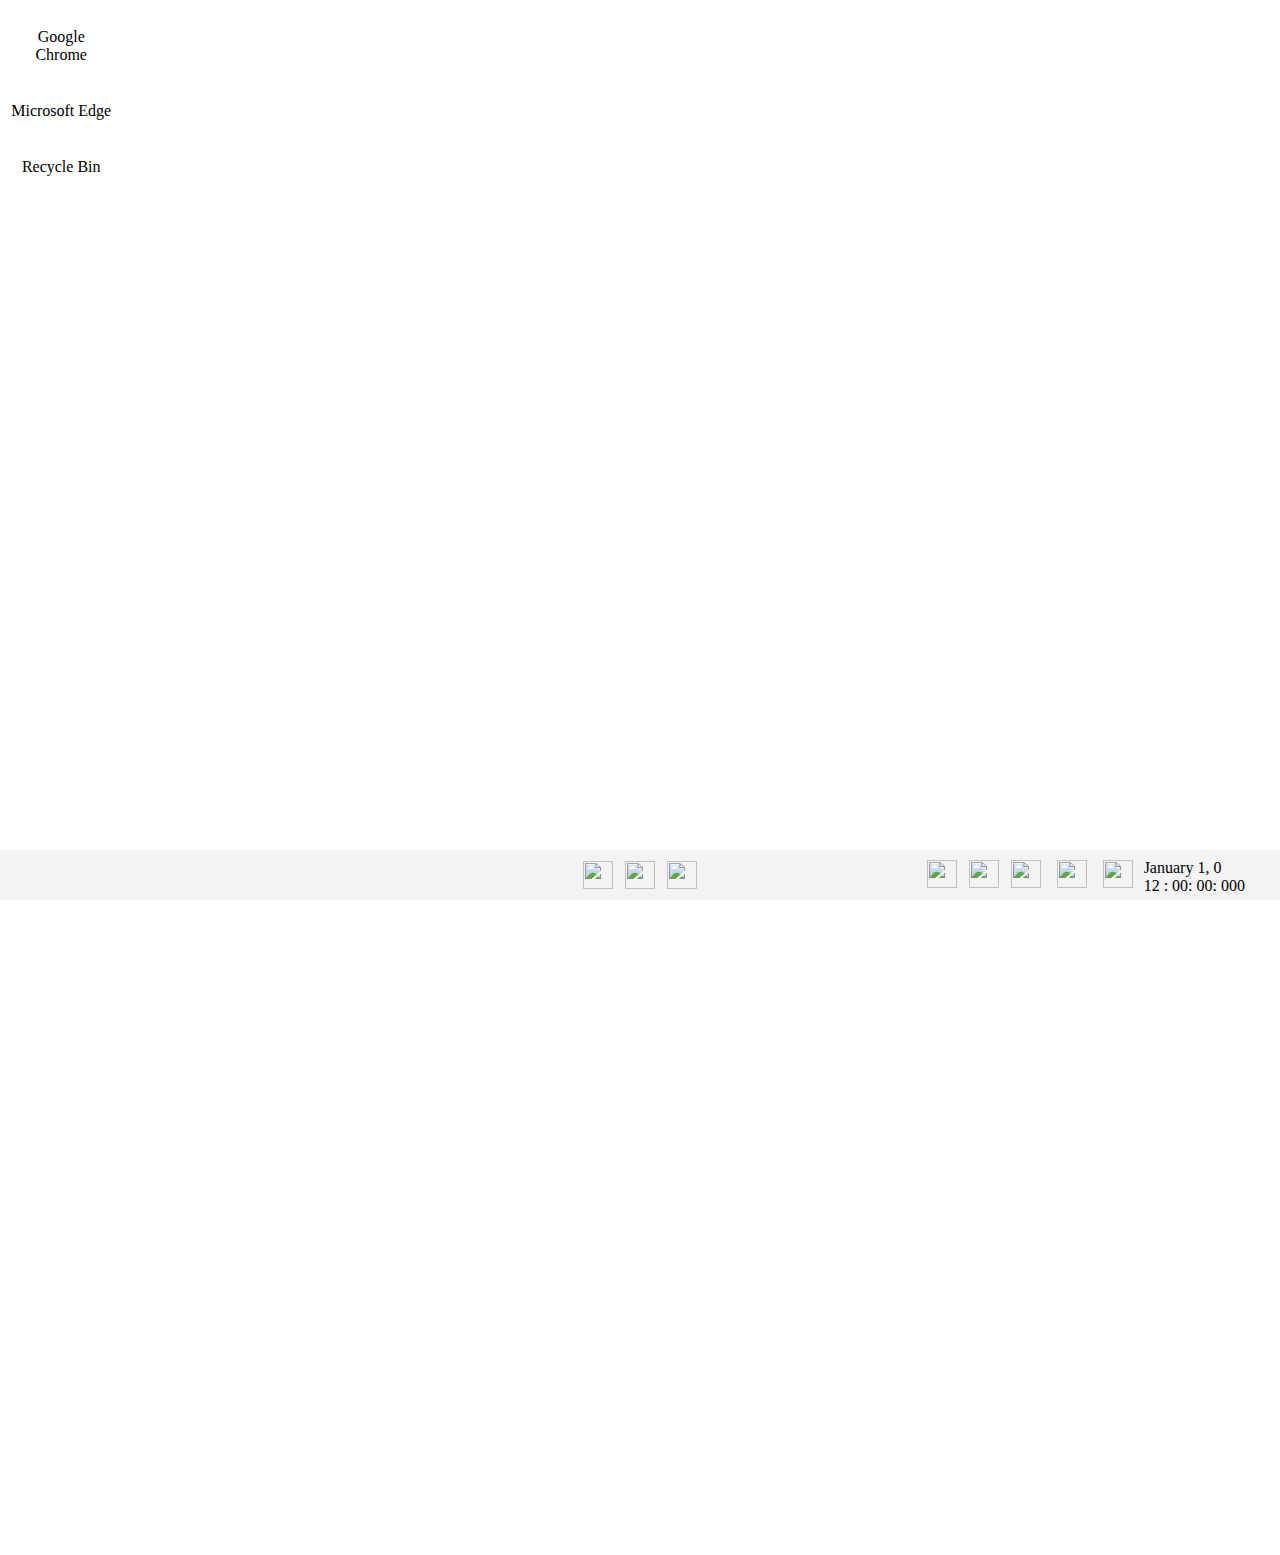
==== index.html @ 28acfefc "Fixed Errors of Windows 11 Video" ====
<!DOCTYPE html>
<html lang="en">

<head>
    <meta charset="UTF-8">
    <meta http-equiv="X-UA-Compatible" content="IE=edge">
    <meta name="viewport" content="width=device-width, initial-scale=1.0">
    <title>Windows 11 Clone</title>
    <link rel="stylesheet" href="style.css">
</head>

<body>

    <video autoplay muted id="myVideo">
        <source src="img/video.webm" type="video/webm">
    </video>

    <div class="icons">
        <img src="img/icons/chromeicon.png" alt="">
        <div>Google Chrome</div>
    </div>

    <div class="icons">
        <img src="img/icons/edgeicon.png" alt="" style="width: 44px;">
        <div>Microsoft Edge</div>
    </div>

    <div class="icons">
        <img src="img/icons/recyclebinicon.png" alt="" style="width: 44px;">
        <div>Recycle Bin</div>
    </div>


    <div class="taskbar">
        <img id="Menu" src="img/icons/startButton.png" alt="">
        <img id="SearchIcon" src="img/icons/search-icon.svg" alt="">
        <img id="TaskView" src="img\icons\taskView.svg" alt="">

        <!-- <img src="img/icons-new.png" alt=""> -->
        <!-- <img class="rightTaskbar" src="img/taskbarright.png" alt=""> -->
        <div class="rightTaskbar">
            <img src="img\icons\up.svg" alt="">
            <img src="img\icons\keyboard.svg" alt="">

            <div class="action-center-button" onclick="document.getElementById('acCheck').click()">
                <img src="img\icons\wifi.svg" alt="">
                <img src="img\icons\speaker.svg" alt="">
                <img src="img\icons\batteryFull.svg" alt="">
            </div>

            <div class="time">
                <div id="timedate">
                    <a id="mon">January</a>
                    <a id="d">1</a>,
                    <a id="y">0</a><br />
                    <a id="h">12</a> :
                    <a id="m">00</a>:
                    <a id="s">00</a>:
                    <a id="mi">000</a>
                  </div>
            </div>
        </div>
    </div>

    <div class="startmenu">
        <img src="img/startmenu.png" alt="">
        
    </div>

    <div class="searchmenu">
        <img src="img\Searchbar-new.jpg" alt="">
    </div>

    

</body>
<script src="script.js"></script>

</html>
---- style.css ----
* {
    margin: 0;
    padding: 0;
}

body {
    /* background-image: url("img/bg.jpeg"); */
    background-size: cover;
    overflow: hidden;
    height: 100vh;

}

.taskbar {
    width: 100%;
    position: absolute;
    bottom: 0;
    display: flex;
    justify-content: center;
    background-color: #f3f3f3;
    z-index: 110;
    align-items: center;
    height: 50px;
}

.taskbar img {
    width: 30px;
    height: 28px;
    padding: 6px;
}

.taskbar img:hover {
    transition: all 0.3s ease-in;
    background-color: #d1d1d1;
    border-radius: 8px;
}

.taskbar img:active {
    background-color: #b8b8b8;
    width: 27px;
    height: 24px;
}

.rightTaskbar {
    position: absolute;
    right: 30px;
    margin: 6px 0;
    height: 85%;
    display: flex;
    justify-content: flex-end;
}

.time {}

.startmenu {
    position: absolute;
    /* bottom: 50px; */
    bottom: -655px;
    width: 100%;
    text-align: center;
    transition: all 0.5s ease-in;
}

.startmenu img {
    border-radius: 10px;
    width: 37%;
}

.icons img {
    width: 74px;
}

.icons {
    width: 8%;
    padding: 10px;
    text-align: center;
}


.searchmenu {
    position: absolute;
    /* bottom: 50px; */
    bottom: -655px;
    width: 100%;
    text-align: center;
    transition: all 0.5s ease-in;
}


.searchmenu img {
    border-radius: 10px;
    width: 40%;
}

.action-center-button:hover {
    transition: all 0.3s ease-in;
    background-color: #d1d1d1;
    border-radius: 8px;
}

.action-center-button:active {
    background-color: #b8b8b8;
    border-radius: 8px;
}

/* Setting Timings */

#timedate {
    /* font: small-caps lighter 43px/150% "Segoe UI", Frutiger, "Frutiger Linotype",
      "Dejavu Sans", "Helvetica Neue", Arial, sans-serif;
    text-align: left;
    width: 50%;
    margin: 40px auto;
    color: #fff;
    border-left: 3px solid #ed1f24;*/
    padding: 5px;
}

/* End */
/* Video */
#myVideo {
    width: 100%;
    justify-content: center;
    display: flex;
    align-items: center;
    position: fixed;
    right: 0;
    bottom: -121px;
    min-width: 100%;
    min-height: 100%;
}
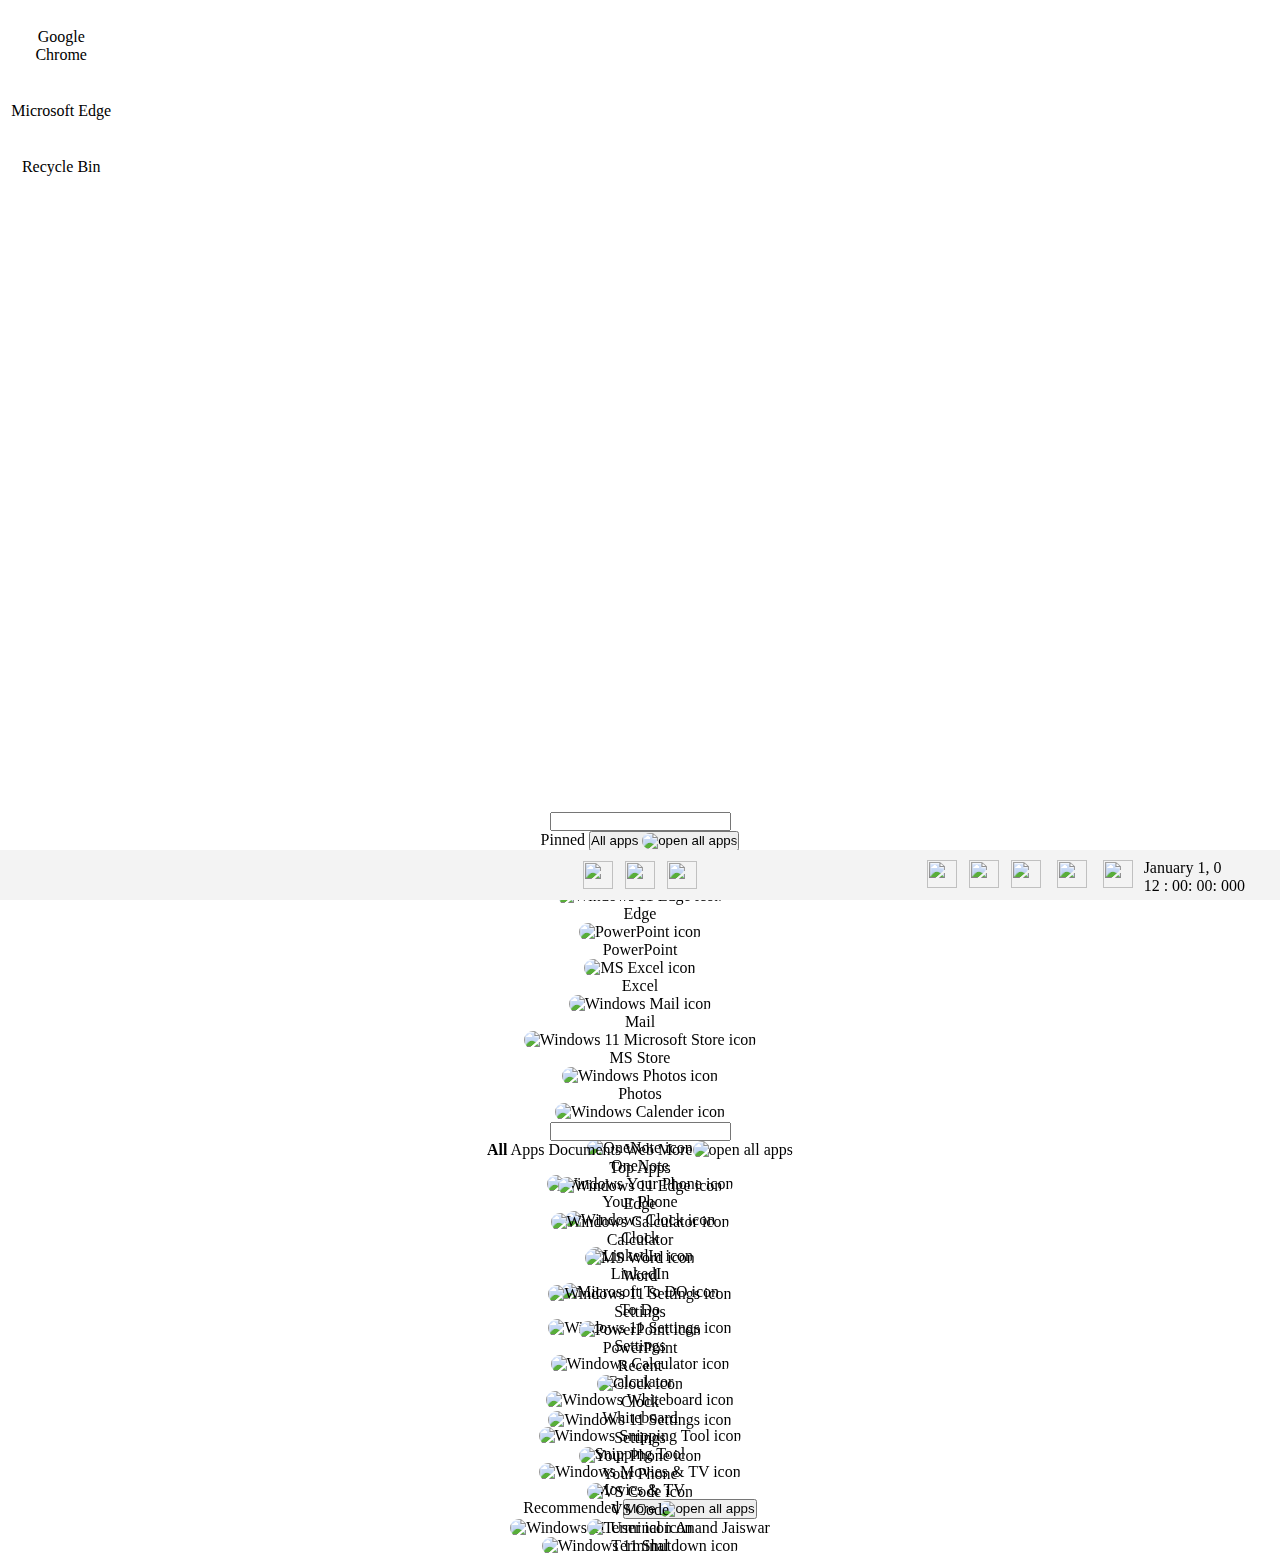
==== commit a71aa73a: "Update index.html" ====
--- a/index.html
+++ b/index.html
@@ -7,11 +7,12 @@
     <meta name="viewport" content="width=device-width, initial-scale=1.0">
     <title>Windows 11 Clone</title>
     <link rel="stylesheet" href="style.css">
+    <link rel="shortcut icon" href="img/icons/favicon.png" sizes="152x152">
 </head>
 
 <body>
 
-    <video autoplay muted id="myVideo">
+    <video autoplay muted loop id="myVideo">
         <source src="img/video.webm" type="video/webm">
     </video>
 
@@ -39,7 +40,7 @@
         <!-- <img src="img/icons-new.png" alt=""> -->
         <!-- <img class="rightTaskbar" src="img/taskbarright.png" alt=""> -->
         <div class="rightTaskbar">
-            <img src="img\icons\up.svg" alt="">
+            <img src="img\icons\up.svg" alt="" onclick="Fullscreen()">
             <img src="img\icons\keyboard.svg" alt="">
 
             <div class="action-center-button" onclick="document.getElementById('acCheck').click()">
@@ -57,21 +58,201 @@
                     <a id="m">00</a>:
                     <a id="s">00</a>:
                     <a id="mi">000</a>
-                  </div>
-            </div>
-        </div>
-    </div>
-
-    <div class="startmenu">
-        <img src="img/startmenu.png" alt="">
-        
+                </div>
+            </div>
+        </div>
+    </div>
+    <div class="startMenuPlace">
+        <div class="startmenu">
+            <!-- <img src="img/startmenu.png" alt=""> -->
+            <div class="search">
+                <div class="SearchIcon"></div>
+                <input type="text" class="SearchInput">
+            </div>
+            <div class="pinned">
+
+                <div class="start-top-elements">
+                    <span>Pinned</span>
+                    <button class="openAll" id="allapps">All apps <img src="img/icons/right.svg" alt="open all apps"
+                            class="smallRight"></button>
+                </div>
+
+                <div class="start-icons">
+
+                    <figure id="startWord">
+                        <img src="img/icons/word.svg" alt="MS Word icon">
+                        <figcaption>Word</figcaption>
+                    </figure>
+                    <figure id="startEdge">
+                        <img src="img/icons/edge.svg" alt="Windows 11 Edge icon">
+                        <figcaption>Edge</figcaption>
+                    </figure>
+                    <figure id="startPowerPoint">
+                        <img src="img/icons/powerPoint.svg" alt="PowerPoint icon">
+                        <figcaption>PowerPoint</figcaption>
+                    </figure>
+                    <figure id="startExcel" onclick="executeProgram('excel')">
+                        <img src="img/icons/excel.svg" alt="MS Excel icon">
+                        <figcaption>Excel</figcaption>
+                    </figure>
+                    <figure id="startMail">
+                        <img src="img/icons/mail.svg" alt="Windows Mail icon">
+                        <figcaption>Mail</figcaption>
+                    </figure>
+                    <figure id="startStore">
+                        <img src="img/icons/store.png" alt="Windows 11 Microsoft Store icon">
+                        <figcaption>MS Store</figcaption>
+                    </figure>
+                    <figure id="startPhotos">
+                        <img src="img/icons/photos.svg" alt="Windows Photos icon">
+                        <figcaption>Photos</figcaption>
+                    </figure>
+                    <figure id="startCalendar">
+                        <img src="img/icons/calender.svg" alt="Windows Calender icon">
+                        <figcaption>Calender</figcaption>
+                    </figure>
+                    <figure id="startOneNote">
+                        <img src="img/icons/oneNote.svg" alt="OneNote icon">
+                        <figcaption>OneNote</figcaption>
+                    </figure>
+                    <figure id="startYourPhone">
+                        <img src="img/icons/yourPhone.svg" alt="Windows Your Phone icon">
+                        <figcaption>Your Phone</figcaption>
+                    </figure>
+                    <figure id="startClock">
+                        <img src="img/icons/clock.svg" alt="Windows Clock icon">
+                        <figcaption>Clock</figcaption>
+                    </figure>
+                    <figure id="startLinkedIn">
+                        <img src="img/icons/linkedIn.svg" alt="LinkedIn icon">
+                        <figcaption>LinkedIn</figcaption>
+                    </figure>
+                    <figure id="startToDo">
+                        <img src="img/icons/toDo.svg" alt="Microsoft To DO icon">
+                        <figcaption>To Do</figcaption>
+                    </figure>
+                    <figure id="startSettings" onclick="executeProgram('settings')">
+                        <img src="img/icons/settings.svg" alt="Windows 11 Settings icon">
+                        <figcaption>Settings</figcaption>
+                    </figure>
+                    <figure id="startCalci">
+                        <img src="img/icons/calculator.svg" alt="Windows Calculator icon">
+                        <figcaption>Calculator</figcaption>
+                    </figure>
+                    <figure id="startWhiteboard">
+                        <img src="img/icons/whiteboard.png" alt="Windows Whiteboard icon">
+                        <figcaption>Whiteboard</figcaption>
+                    </figure>
+                    <figure id="startSnip">
+                        <img src="img/icons/snipSketch.svg" alt="Windows Snipping Tool icon">
+                        <figcaption>Snipping Tool</figcaption>
+                    </figure>
+                    <figure id="startMovies">
+                        <img src="img/icons/movies.svg" alt="Windows Movies &amp; TV icon">
+                        <figcaption>Movies &amp; TV</figcaption>
+                    </figure>
+
+                </div>
+            </div>
+            <div class="recommended">
+                <div class="start-top-elements">
+                    <span>Recommended</span>
+                    <button class="openAll" id="allapps">More <img src="img/icons/right.svg" alt="open all apps"
+                            class="smallRight"></button>
+                </div>
+            </div>
+            <div class="profile">
+                <div class="user">
+                    <img src="img/icons/user.png" alt="Windows 11 User icon">
+                    <span>Anand Jaiswar</span>
+                </div>
+                <img src="img/icons/shutdown.svg" alt="Windows 11 Shutdown icon" id="shutdown">
+            </div>
+
+        </div>
     </div>
 
     <div class="searchmenu">
-        <img src="img\Searchbar-new.jpg" alt="">
-    </div>
-
-    
+        <!-- <img src="img\Searchbar-new.jpg" alt=""> -->
+        <div class="search">
+            <div class="SearchIcon"></div>
+            <input type="text" class="SearchInput">
+        </div>
+        <div class="pinned">
+
+            <div class="search-top-elements">
+                <span style="font-weight: 700;">All</span>
+                <span>Apps</span>
+                <span>Documents</span>
+                <span>Web</span>
+                <span>More<img src="img\icons\down.svg" alt="open all apps" class="moreSearch"></span></button>
+            </div>
+            <div class="topApps">
+                <span>Top Apps</span>
+                <div class="Search-Apps-Icons">
+                    <figure id="startEdge-SI">
+                        <img src="img/icons/edge.svg" alt="Windows 11 Edge icon">
+                        <figcaption>Edge</figcaption>
+                    </figure>
+
+                    <figure id="startCalci-SI">
+                        <img src="img/icons/calculator.svg" alt="Windows Calculator icon">
+                        <figcaption>Calculator</figcaption>
+                    </figure>
+
+                    <figure id="startWord-SI">
+                        <img src="img/icons/word.svg" alt="MS Word icon">
+                        <figcaption>Word</figcaption>
+                    </figure>
+
+                    <figure id="startSettings-SI" onclick="executeProgram('settings')">
+                        <img src="img/icons/settings.svg" alt="Windows 11 Settings icon">
+                        <figcaption>Settings</figcaption>
+                    </figure>
+
+                    <figure id="startPowerPoint-SI">
+                        <img src="img/icons/powerPoint.svg" alt="PowerPoint icon">
+                        <figcaption>PowerPoint</figcaption>
+                    </figure>
+
+                </div>
+            </div>
+
+            <div class="recentSearches">
+                <span>Recent</span>
+                <div class="Recent-Apps-Icons">
+                    <figure id="clock-RI">
+                        <img src="img\icons\clock.svg" alt="Clock icon">
+                        <figcaption>Clock</figcaption>
+                    </figure>
+                    <figure id="startSettings-RI" onclick="executeProgram('settings')">
+                        <img src="img/icons/settings.svg" alt="Windows 11 Settings icon">
+                        <figcaption>Settings</figcaption>
+                    </figure>
+                    <figure id="yourPhone-RI">
+                        <img src="img\icons\yourPhone.svg" alt="Your Phone icon">
+                        <figcaption>Your Phone</figcaption>
+                    </figure>
+
+                    <figure id="VSCode-RI">
+                        <img src="img\icons\vscode.svg" alt="VS Code icon">
+                        <figcaption>VS Code</figcaption>
+                    </figure>
+
+
+
+                    <figure id="terminal-RI">
+                        <img src="img\icons\terminal.svg" alt="Terminal icon">
+                        <figcaption>Terminal</figcaption>
+                    </figure>
+
+                </div>
+            </div>
+        </div>
+
+    </div>
+
+
 
 </body>
 <script src="script.js"></script>
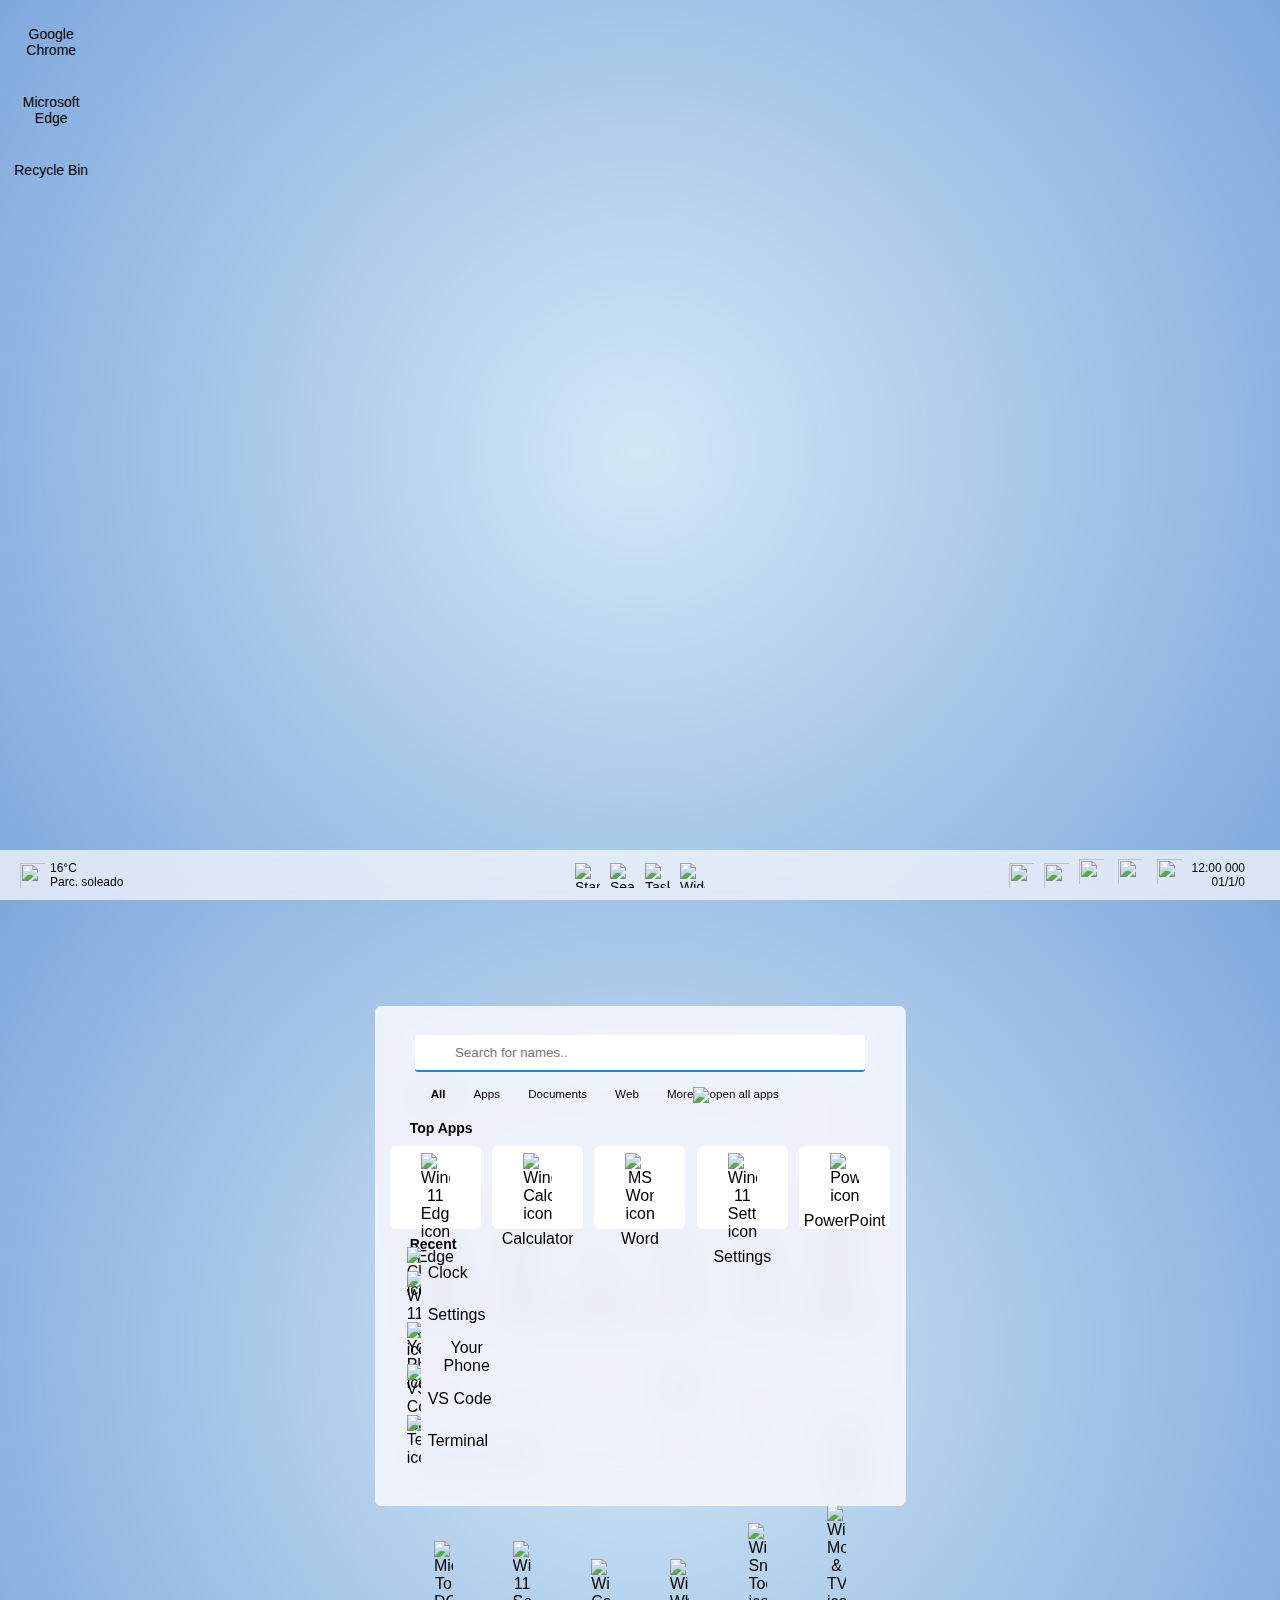
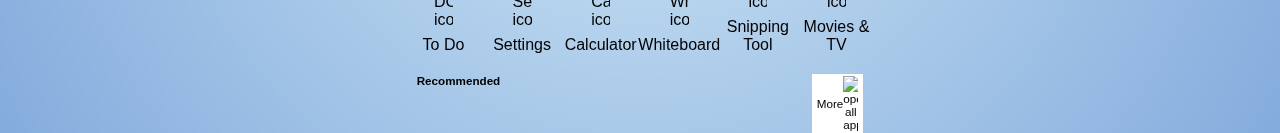
==== commit 353fb488: "Merge pull request #18 from dilipsuthar1999/UI-Design-Fix" ====
--- a/index.html
+++ b/index.html
@@ -12,9 +12,10 @@
 
 <body>
 
-    <video autoplay muted loop id="myVideo">
+    <video autoplay muted id="myVideo">
         <source src="img/video.webm" type="video/webm">
     </video>
+
 
     <div class="icons">
         <img src="img/icons/chromeicon.png" alt="">
@@ -33,14 +34,21 @@
 
 
     <div class="taskbar">
-        <img id="Menu" src="img/icons/startButton.png" alt="">
-        <img id="SearchIcon" src="img/icons/search-icon.svg" alt="">
-        <img id="TaskView" src="img\icons\taskView.svg" alt="">
-
-        <!-- <img src="img/icons-new.png" alt=""> -->
-        <!-- <img class="rightTaskbar" src="img/taskbarright.png" alt=""> -->
+        <div class="weather">
+            <img src="img/icons/cloudyDay.svg" alt="" class="icon">
+            <div class="info">
+                <p>16°C</p>
+                <p>Parc. soleado</p>
+            </div>
+        </div>
+
+        <img id="Menu" src="img/icons/startButton.png" alt="Start Menu">
+        <img id="SearchIcon" src="img/icons/search-icon.svg" alt="Search">
+        <img id="TaskView" src="img\icons\taskView.svg" alt="TaskView">
+        <img id="Widgets" src="img\icons\widgets.svg" alt="Widgets">
+
         <div class="rightTaskbar">
-            <img src="img\icons\up.svg" alt="" onclick="Fullscreen()">
+            <img src="img\icons\up.svg" alt="" onclick="Fullscreen()" title="CLICK HERE FOR FULL SCREEN">
             <img src="img\icons\keyboard.svg" alt="">
 
             <div class="action-center-button" onclick="document.getElementById('acCheck').click()">
@@ -49,25 +57,25 @@
                 <img src="img\icons\batteryFull.svg" alt="">
             </div>
 
-            <div class="time">
+            <div class="time" id="DateTime">
                 <div id="timedate">
-                    <a id="mon">January</a>
-                    <a id="d">1</a>,
-                    <a id="y">0</a><br />
-                    <a id="h">12</a> :
-                    <a id="m">00</a>:
-                    <a id="s">00</a>:
+                    <a id="h">12</a>:<a id="m">00</a>
+                    <!-- <a id="s">00</a>: -->
                     <a id="mi">000</a>
-                </div>
-            </div>
-        </div>
-    </div>
+                    <br />
+                    <a id="d">01</a>/<a id="mon">1</a>/<a id="y">0</a>
+                </div>
+            </div>
+        </div>
+    </div>
+
     <div class="startMenuPlace">
+        <!-- <div class="startmenu" style="bottom: 50px; transform: translateX(0px);"> -->
         <div class="startmenu">
-            <!-- <img src="img/startmenu.png" alt=""> -->
             <div class="search">
                 <div class="SearchIcon"></div>
-                <input type="text" class="SearchInput">
+                <input type="text" class="SearchInput" id="myInput" onkeyup="myFunction()"
+                    placeholder="Search for names.." title="Search for your Favorite Application">
             </div>
             <div class="pinned">
 
@@ -77,7 +85,7 @@
                             class="smallRight"></button>
                 </div>
 
-                <div class="start-icons">
+                <div class="start-icons" id="myICONS">
 
                     <figure id="startWord">
                         <img src="img/icons/word.svg" alt="MS Word icon">
@@ -173,10 +181,10 @@
     </div>
 
     <div class="searchmenu">
-        <!-- <img src="img\Searchbar-new.jpg" alt=""> -->
         <div class="search">
             <div class="SearchIcon"></div>
-            <input type="text" class="SearchInput">
+            <input type="text" class="SearchInput" id="myInput1" onkeyup="myFunction1()"
+                placeholder="Search for names.." title="Search for your Favorite Application">
         </div>
         <div class="pinned">
 
@@ -189,59 +197,111 @@
             </div>
             <div class="topApps">
                 <span>Top Apps</span>
-                <div class="Search-Apps-Icons">
-                    <figure id="startEdge-SI">
+                <div class="Search-Apps-Icons" id="myICONS1">
+                    <figure id="DefaultDisplaySearch">
                         <img src="img/icons/edge.svg" alt="Windows 11 Edge icon">
                         <figcaption>Edge</figcaption>
                     </figure>
 
-                    <figure id="startCalci-SI">
+                    <figure id="DefaultDisplaySearch">
                         <img src="img/icons/calculator.svg" alt="Windows Calculator icon">
                         <figcaption>Calculator</figcaption>
                     </figure>
 
-                    <figure id="startWord-SI">
+                    <figure id="DefaultDisplaySearch">
                         <img src="img/icons/word.svg" alt="MS Word icon">
                         <figcaption>Word</figcaption>
                     </figure>
 
-                    <figure id="startSettings-SI" onclick="executeProgram('settings')">
+                    <figure id="DefaultDisplaySearch" onclick="executeProgram('settings')">
                         <img src="img/icons/settings.svg" alt="Windows 11 Settings icon">
                         <figcaption>Settings</figcaption>
                     </figure>
 
-                    <figure id="startPowerPoint-SI">
+                    <figure id="DefaultDisplaySearch">
                         <img src="img/icons/powerPoint.svg" alt="PowerPoint icon">
                         <figcaption>PowerPoint</figcaption>
                     </figure>
 
+                    <figure id="startExcel" onclick="executeProgram('excel')">
+                        <img src="img/icons/excel.svg" alt="MS Excel icon">
+                        <figcaption>Excel</figcaption>
+                    </figure>
+                    <figure id="startMail">
+                        <img src="img/icons/mail.svg" alt="Windows Mail icon">
+                        <figcaption>Mail</figcaption>
+                    </figure>
+                    <figure id="startStore">
+                        <img src="img/icons/store.png" alt="Windows 11 Microsoft Store icon">
+                        <figcaption>MS Store</figcaption>
+                    </figure>
+                    <figure id="startPhotos">
+                        <img src="img/icons/photos.svg" alt="Windows Photos icon">
+                        <figcaption>Photos</figcaption>
+                    </figure>
+                    <figure id="startCalendar">
+                        <img src="img/icons/calender.svg" alt="Windows Calender icon">
+                        <figcaption>Calender</figcaption>
+                    </figure>
+                    <figure id="startOneNote">
+                        <img src="img/icons/oneNote.svg" alt="OneNote icon">
+                        <figcaption>OneNote</figcaption>
+                    </figure>
+                    <figure id="startYourPhone">
+                        <img src="img/icons/yourPhone.svg" alt="Windows Your Phone icon">
+                        <figcaption>Your Phone</figcaption>
+                    </figure>
+                    <figure id="startClock">
+                        <img src="img/icons/clock.svg" alt="Windows Clock icon">
+                        <figcaption>Clock</figcaption>
+                    </figure>
+                    <figure id="startLinkedIn">
+                        <img src="img/icons/linkedIn.svg" alt="LinkedIn icon">
+                        <figcaption>LinkedIn</figcaption>
+                    </figure>
+                    <figure id="startToDo">
+                        <img src="img/icons/toDo.svg" alt="Microsoft To DO icon">
+                        <figcaption>To Do</figcaption>
+                    </figure>
+                    <figure id="startWhiteboard">
+                        <img src="img/icons/whiteboard.png" alt="Windows Whiteboard icon">
+                        <figcaption>Whiteboard</figcaption>
+                    </figure>
+                    <figure id="startSnip">
+                        <img src="img/icons/snipSketch.svg" alt="Windows Snipping Tool icon">
+                        <figcaption>Snipping Tool</figcaption>
+                    </figure>
+                    <figure id="startMovies">
+                        <img src="img/icons/movies.svg" alt="Windows Movies &amp; TV icon">
+                        <figcaption>Movies &amp; TV</figcaption>
+                    </figure>
                 </div>
             </div>
 
             <div class="recentSearches">
                 <span>Recent</span>
                 <div class="Recent-Apps-Icons">
-                    <figure id="clock-RI">
+                    <figure id="Recent-Searches">
                         <img src="img\icons\clock.svg" alt="Clock icon">
                         <figcaption>Clock</figcaption>
                     </figure>
-                    <figure id="startSettings-RI" onclick="executeProgram('settings')">
+                    <figure id="Recent-Searches" onclick="executeProgram('settings')">
                         <img src="img/icons/settings.svg" alt="Windows 11 Settings icon">
                         <figcaption>Settings</figcaption>
                     </figure>
-                    <figure id="yourPhone-RI">
+                    <figure id="Recent-Searches">
                         <img src="img\icons\yourPhone.svg" alt="Your Phone icon">
                         <figcaption>Your Phone</figcaption>
                     </figure>
 
-                    <figure id="VSCode-RI">
+                    <figure id="Recent-Searches">
                         <img src="img\icons\vscode.svg" alt="VS Code icon">
                         <figcaption>VS Code</figcaption>
                     </figure>
 
 
 
-                    <figure id="terminal-RI">
+                    <figure id="Recent-Searches">
                         <img src="img\icons\terminal.svg" alt="Terminal icon">
                         <figcaption>Terminal</figcaption>
                     </figure>
@@ -253,6 +313,137 @@
     </div>
 
 
+    <!-- <div class="widgetMenu" style="left: 0px;"> -->
+    <div class="widgetMenu">
+        <div class="time">
+            <div class="timedate_Of_Widgets">
+                <a class="hours">00</a>:
+                <a class="minutes">00 </a>&nbsp;
+                <a class="am_pm">AM </a>
+            </div>
+        </div>
+
+        <div class="WidgetsPlace">
+
+            <div class="AllWidget Wheather">
+                <div class="topMenuWidget">
+                    <div>
+                        <img src="img/icons/cloudyDay.svg" alt="">
+                        <span class="MainApp">Wheather</span>
+                    </div>
+
+                    <img src="img\icons\more-info.png" class="moreInfo"></img>
+                </div>
+
+                <div class="MainContentWindow">
+                    <img src="img\icons\sun-icon.png" alt="">
+
+                    <div class="leftPart">
+                        <div class="Part1">
+                            <img src="img\icons\home.png" alt="">
+                            <p>Parc. soleado, US</p>
+
+                        </div>
+                        <div class="Part2">
+                            <span>16°C</span>
+                            <p>Strong UV Today</p>
+                        </div>
+                        <div class="Part3">
+                            See Full Forecast
+                        </div>
+                    </div>
+                </div>
+            </div>
+            <div class="AllWidget MicrosoftEdge">
+                <div class="topMenuWidget">
+                    <div>
+                        <img src="img\icons\edge.svg" alt="">
+                        <span class="MainApp">Microsoft Edge</span>
+                    </div>
+
+                    <img src="img\icons\more-info.png" class="moreInfo"></img>
+                </div>
+
+                <div class="MainContentWindow">
+                    <div class="search">
+                        <div class="SearchIcon"></div>
+                        <input type="text" class="SearchInput" id="myInput1" onkeyup="" placeholder="Search on Web.."
+                            title="Search on Web">
+                    </div>
+                    <p>
+                        <img src="img\icons\location-pin.png" alt=""> Parc. soleado, US
+                    </p>
+                </div>
+            </div>
+            <div class="AllWidget MicrosoftOneDrive">
+                <div class="topMenuWidget">
+                    <div>
+                        <img src="img\icons\icons8-microsoft-onedrive-2019.svg" alt="">
+                        <span class="MainApp">Photos</span>
+                    </div>
+                    <img src="img\icons\more-info.png" class="moreInfo"></img>
+                </div>
+
+                <div class="heading">On this Day</div>
+                <div class="subHeading">
+                    <span>OCT 22</span>
+                    <p>See all</p>
+                </div>
+
+                <div class="Images">
+                    <img src="https://308286-943399-raikfcquaxqncofqfm.stackpathdns.com/wp-content/uploads/2022/03/stylish-standard-whatsapp-dp-for-boys.png"
+                        alt="" style="border-radius: 0 0 0 8px;">
+
+
+                    <div>
+                        <span>
+                            <img src="https://c4.wallpaperflare.com/wallpaper/757/370/472/heavy-bike-harley-davidson-harley-davidson-modified-wallpaper-preview.jpg"
+                                alt="">
+                            <img src="https://wallpaperaccess.com/full/124378.jpg" alt=""
+                                style="border-radius: 0 0 8px 0;">
+                        </span>
+
+                    </div>
+                </div>
+
+            </div>
+
+            <div class="AllWidget MicrosoftToDo"></div>
+        </div>
+    </div>
+
+    <!-- Date Time Menu -->
+    <div class="container-date-time" id="DateTimeMenu">
+        <div class="notification">
+            <h1>Notifications</h1>
+        </div>
+        <div class="week-month-date"></div>
+        <div class="calendar">
+            <div class="month">
+                <div class="date">
+                    <h1></h1>
+                    <div class="prev-next">
+                        <i class="fas fa-angle-left prev"><b>&#60;</b></i>
+                        <i class="fas fa-angle-right next"><b>&#62;</b></i>
+                    </div>
+                </div>
+
+            </div>
+            <div class="weekdays">
+                <div>Su</div>
+                <div>Mo</div>
+                <div>Tue</div>
+                <div>We</div>
+                <div>Th</div>
+                <div>Fr</div>
+                <div>Sa</div>
+            </div>
+            <div class="days"></div>
+        </div>
+    </div>
+
+
+
 
 </body>
 <script src="script.js"></script>
--- a/style.css
+++ b/style.css
@@ -1,14 +1,39 @@
 * {
     margin: 0;
     padding: 0;
+    box-sizing: border-box;
 }
 
 body {
     /* background-image: url("img/bg.jpeg"); */
+    background-image: radial-gradient(circle,rgba(4,189,228,.1) -25%, rgba(2,83,185,.5));
     background-size: cover;
     overflow: hidden;
     height: 100vh;
-
+    font-family: "Segoe UI", sans-serif;
+    font-size: 14px;
+}
+
+.weather {
+    position: absolute;
+    left: 15px;
+    display: flex;
+    justify-content: flex-start;
+    padding-right: 15px;
+}
+
+.weather:hover {
+    transition: all 0.1s ease-in;
+    background-color: #fff;
+    border-radius: 8px;
+}
+
+.weather .info {
+    padding-top: 3px;
+}
+
+.weather .info p {
+    font-size: 12px;
 }
 
 .taskbar {
@@ -17,28 +42,28 @@
     bottom: 0;
     display: flex;
     justify-content: center;
-    background-color: #f3f3f3;
+    background-color: rgb(240, 243, 250, .8);
+    backdrop-filter: blur(20px);
     z-index: 110;
     align-items: center;
     height: 50px;
 }
 
 .taskbar img {
-    width: 30px;
-    height: 28px;
-    padding: 6px;
+    width: 35px;
+    height: 35px;
+    padding: 5px;
 }
 
 .taskbar img:hover {
-    transition: all 0.3s ease-in;
-    background-color: #d1d1d1;
+    transition: all 0.2s ease-in;
+    background-color: #fff;
     border-radius: 8px;
 }
 
 .taskbar img:active {
-    background-color: #b8b8b8;
-    width: 27px;
-    height: 24px;
+    background-color: #fff;
+    transform: scale(0.9, 0.9);
 }
 
 .rightTaskbar {
@@ -48,23 +73,9 @@
     height: 85%;
     display: flex;
     justify-content: flex-end;
-}
-
-.time {}
-
-.startmenu {
-    position: absolute;
-    /* bottom: 50px; */
-    bottom: -655px;
-    width: 100%;
-    text-align: center;
-    transition: all 0.5s ease-in;
-}
-
-.startmenu img {
-    border-radius: 10px;
-    width: 37%;
-}
+    align-items: center;
+}
+
 
 .icons img {
     width: 74px;
@@ -76,25 +87,287 @@
     text-align: center;
 }
 
+/* START MENU BAR NOW */
+.startmenu {
+    bottom: -655px;
+    transition: all 0.5s ease-in;
+
+    height: 500px;
+    width: 530.63px;
+    margin-left: calc(50% - 265.315px);
+    position: absolute;
+    bottom: 50px;
+    z-index: 90;
+    background-color: rgb(240, 243, 250, .8);
+    backdrop-filter: blur(20px);
+    border: 2px solid rgb(240, 243, 250, .8);
+    margin-bottom: 4px;
+    border-radius: 7px;
+    transform: translateY(660px);
+
+}
+
+/* ---------- */
+
+/* ---------- */
+.start-top-elements {
+    display: flex;
+    flex-direction: row;
+    flex-wrap: nowrap;
+    justify-content: space-between;
+    margin: 15px 40px 0;
+}
+
+.start-top-elements span {
+    font-size: smaller;
+    font-weight: 700;
+}
+
+.start figure:focus,
+.start-icons figure:active {
+    transform: scale(1.1);
+}
+
+.start-icons figure:hover {
+    background-color: rgba(255, 255, 255);
+    border-radius: 5px;
+}
+
+.openAll {
+    background-color: #fff;
+    padding: 2px 5px;
+    border: none;
+    outline: none;
+    display: flex;
+    justify-content: center;
+    align-items: center;
+    font-size: smaller;
+    /* cursor: pointer; */
+}
+
+.smallRight {
+    width: 15px;
+}
+
+.pinned .start-icons {
+    display: grid;
+    grid-template-columns: repeat(6, 1fr);
+    grid-template-rows: repeat(3, 1fr);
+    justify-items: center;
+    padding: 20px 30px 0px 30px;
+    align-items: end;
+    grid-gap: 5px;
+}
+
+figure {
+    text-align: center;
+    font: status-bar;
+    width: 72.9px;
+    cursor: pointer;
+    margin: 0px 0px 5px 0px;
+    display: flex;
+    flex-direction: column;
+    justify-content: center;
+    align-items: center;
+}
+
+.center img,
+.start-icons img {
+    display: inline-block;
+    width: 25px;
+    /* cursor: pointer; */
+    margin: 4px;
+    padding: 3px;
+}
+
+/* --------- */
+
+.profile {
+    position: absolute;
+    padding: 9px 41px;
+    width: 100%;
+    bottom: 0;
+    display: flex;
+    align-items: center;
+    justify-content: space-between;
+    background-color: rgb(227, 239, 255, .8);
+    backdrop-filter: blur(20px);
+    border-top: 1.5px solid rgb(227, 239, 255, .8);
+}
+
+.user {
+    display: flex;
+}
+
+.user img {
+    border-radius: 50%;
+    width: 30px;
+    height: 30px;
+}
+
+.user span {
+    padding: 8.5px;
+    font-size: small;
+}
+
+.profile #shutdown {
+    width: 25px;
+}
+
+/* END OF START MENU */
+/* SEARCH MENU */
+.SearchIcon {
+    background: url(img/icons/search.svg) no-repeat;
+    content: "";
+    position: absolute;
+    left: 48px;
+    top: 35px;
+    opacity: 0.7;
+    bottom: 0;
+    width: 19px;
+}
+
+.search {
+    text-align: center;
+    padding: 27px 0px 0;
+}
+
+.SearchInput {
+    padding: 10px 0 10px 40px;
+    border: 0;
+    border-radius: 3px;
+    border-bottom: 2.5px solid #2184e2;
+    width: 450px;
+    outline: 0;
+}
+
 
 .searchmenu {
+    bottom: -655px;
+    transition: all 0.5s ease-in;
+
+    height: 500px;
+    width: 530.63px;
+    margin-left: calc(50% - 265.315px);
     position: absolute;
-    /* bottom: 50px; */
-    bottom: -655px;
-    width: 100%;
-    text-align: center;
-    transition: all 0.5s ease-in;
-}
-
-
-.searchmenu img {
-    border-radius: 10px;
-    width: 40%;
-}
+    bottom: 50px;
+    z-index: 90;
+    background-color: rgb(240, 243, 250, .8);
+    backdrop-filter: blur(20px);
+    border: 2px solid rgb(240, 243, 250, .8);
+    margin-bottom: 4px;
+    border-radius: 7px;
+    transform: translateY(660px);
+}
+
+.search-top-elements {
+    display: flex;
+    flex-direction: row;
+    flex-wrap: nowrap;
+    justify-content: left;
+    margin: 15px 40px 0;
+}
+
+.search-top-elements span {
+    font-size: smaller;
+    /* font-weight: 700; */
+    padding: 0px 14px;
+}
+
+.moreSearch {
+    width: 11px;
+}
+
+.topApps span {
+    display: flex;
+    margin: 17px 33px 0;
+    font-weight: 700;
+}
+
+.pinned .Search-Apps-Icons {
+    display: grid;
+    grid-template-columns: repeat(5, 1fr);
+
+    justify-items: center;
+    padding: 10px 10px 0px 10px;
+    align-items: end;
+    grid-gap: 5px;
+}
+
+.Search-Apps-Icons img {
+    display: inline-block;
+    width: 35px;
+    /* cursor: pointer; */
+    margin: 4px;
+    padding: 3px;
+}
+
+
+.start figure:focus,
+.Search-Apps-Icons figure:active {
+    transform: scale(1.1);
+}
+
+.Search-Apps-Icons figure {
+    display: none;
+}
+
+#DefaultDisplaySearch,
+#SearchedTemp {
+    display: block;
+    background-color: white;
+    width: 91px;
+    height: 83px;
+    border-radius: 6px
+}
+
+#DefaultDisplaySearch:hover,
+#SearchedTemp:hover {
+    background-color: #ececec;
+
+}
+
+.Recent-Apps-Icons {
+    display: flex;
+    flex-direction: column;
+}
+
+.recentSearches span {
+
+    display: flex;
+    margin: 2px 33px 0;
+    font-weight: 700;
+}
+
+.Recent-Apps-Icons img {
+    display: inline-block;
+    width: 20px;
+    /* cursor: pointer; */
+    margin: 4px;
+    padding: 3px;
+}
+
+
+#Recent-Searches {
+    /* background-color: white; */
+    width: 106px;
+    height: 83px;
+    border-radius: 6px;
+    flex-direction: row;
+    height: 30px;
+    justify-content: flex-start;
+    margin: 6px 23px;
+}
+
+#Recent-Searches:hover {
+    background-color: #ececec;
+}
+
+/* END */
 
 .action-center-button:hover {
-    transition: all 0.3s ease-in;
-    background-color: #d1d1d1;
+    transition: all 0.1s ease-in;
+    background-color: #fff;
     border-radius: 8px;
 }
 
@@ -106,26 +379,377 @@
 /* Setting Timings */
 
 #timedate {
-    /* font: small-caps lighter 43px/150% "Segoe UI", Frutiger, "Frutiger Linotype",
-      "Dejavu Sans", "Helvetica Neue", Arial, sans-serif;
-    text-align: left;
-    width: 50%;
-    margin: 40px auto;
-    color: #fff;
-    border-left: 3px solid #ed1f24;*/
     padding: 5px;
+    text-align: right;
 }
 
 /* End */
 /* Video */
 #myVideo {
+    width: 90%;
+    justify-content: center;
+    display: flex;
+    align-items: center;
+    position: fixed;
+    right: -50%;
+    transform: translateX(-60%);
+    bottom: -100px;
+    min-width: 90%;
+    min-height: 100%;
+}
+
+/* Widgets */
+.widgetMenu {
+    left: -50%;
+    transition: all 0.5s ease-in;
+    height: calc(100% - 90px);
+    width: 45%;
+    margin-left: 20px;
+    position: absolute;
+    bottom: 50px;
+    z-index: 90;
+    background-color: rgb(240, 243, 250, .8);
+    backdrop-filter: blur(20px);
+    border: 2px solid rgb(240, 243, 250, .8);
+    margin-bottom: 4px;
+    border-radius: 7px;
+    backdrop-filter: blur(4px);
+}
+
+.timedate_Of_Widgets {
+    display: flex;
+    justify-content: center;
+    align-items: center;
+    font-size: 25px;
+    font-weight: 700;
+    margin-top: 0.5rem;
+}
+
+.AllWidget {
+    height: max-content;
+    /* width: calc(95% - 20px); */
+    background-color: red;
+    /* margin-left: 8px; */
+    border-radius: 8px;
+    margin-top: 10px;
+}
+
+.WidgetsPlace {
+    display: grid;
+    grid-template-columns: repeat(2, 1fr);
+    margin: 0 34px;
+    grid-gap: 0 15px;
+}
+
+.topMenuWidget {
+    display: flex;
+    justify-content: space-between;
+    color: white;
+}
+
+.MainApp {
+    /* margin-left: -10rem; */
+}
+
+.topMenuWidget img,
+.topMenuWidget div img {
+    width: 13px;
+    margin-left: 8px;
+}
+
+.AllWidget .topMenuWidget .moreInfo {
+    margin: 7px;
+    margin-top: 1px;
+}
+
+.Wheather {
+    background: linear-gradient(135deg, #f1e6e6, #d6d62a);
+}
+
+.topMenuWidget {
+    color: black;
+    margin-top: 0.4rem;
+}
+
+.Wheather .MainContentWindow img {
+    width: 4rem;
+    height: 4rem;
+    margin-left: 0.2rem;
+    margin-top: 0.7rem;
+}
+
+.Wheather .MainContentWindow {
+    display: flex;
+    justify-content: center;
+    /* width: 80%;
+    margin-left: 10%; */
+}
+
+.Wheather .leftPart {
+    /* width: -webkit-fill-available; */
+}
+
+.Wheather .leftPart .Part1,
+.Wheather .leftPart .Part2 {
+    display: flex;
+    margin-top: 0.4rem;
+    justify-content: center;
+    align-items: center;
+}
+
+.Wheather .leftPart .Part1 img {
+    width: 0.8rem;
+    margin: 0;
+    height: 0.8rem;
+}
+
+.Wheather .leftPart .Part1 p,
+.Wheather .leftPart .Part2 span,
+.Wheather .leftPart .Part2 p {
+    font-weight: 500;
+    margin-left: 0.2rem;
+
+}
+
+.Wheather .leftPart .Part2 span {
+    font-size: 25px;
+}
+
+.Wheather .leftPart .Part2 p {
+    margin-left: 1rem;
+}
+
+.Wheather .leftPart .Part3 {
+    margin: 1rem;
+    text-align: center;
+    color: blue;
+    font-weight: 600;
+}
+
+.MicrosoftEdge {
+    background: url("./img/icons/WallpaperForEdgeWidget.jpg");
+    background-size: cover;
+    background-repeat: no-repeat;
+}
+
+.MicrosoftEdge .MainApp {
+    /* margin-left: -8rem; */
+    color: black;
+}
+
+.MicrosoftEdge .SearchInput {
+    width: auto;
+}
+
+.MicrosoftEdge .SearchIcon {
+    /* left: calc(98% - 249px);
+    top: calc(44% - 249px); */
+
+    position: relative;
+    height: 16px;
+    top: 0;
+    width: 15px;
+    left: 31px;
+}
+
+.MicrosoftEdge .search {
+    display: flex;
+    justify-content: center;
+    align-items: center;
+}
+
+.MicrosoftEdge .MainContentWindow p {
+    text-align: center;
+    color: white;
+    font-size: 21px;
+    font-weight: 400;
+    margin: 1.5rem;
+}
+
+.MicrosoftEdge .MainContentWindow p img {
+    width: 1rem;
+    filter: invert(1);
+}
+
+.MicrosoftOneDrive {
+    background-color: #eae9e9;
+    margin-top: calc(5% - 25px);
+}
+
+.MicrosoftOneDrive .MainApp {
+    /* margin-left: -11rem; */
+    color: black;
+}
+
+.MicrosoftOneDrive .heading {
+    font-size: 20px;
+    margin: 7px;
+    margin-top: 13px;
+}
+
+.MicrosoftOneDrive .subHeading {
+    display: flex;
+    justify-content: space-between;
+    margin: 10px 10px;
+}
+
+.MicrosoftOneDrive .subHeading p {
+    color: blue;
+    font-weight: 600;
+}
+
+.MicrosoftOneDrive .Images img {
+    width: 49%;
+}
+
+.MicrosoftOneDrive .Images {
+    display: flex;
+}
+
+.MicrosoftOneDrive .Images div span img {
+    width: 99%;
+}
+
+.MicrosoftOneDrive .Images div {
+    display: contents;
+}
+
+.MicrosoftOneDrive .Images div span {
+    display: flex;
+    flex-direction: column;
+}
+
+/* Date Time and Notifications Menu from here */
+
+@import url('https://fonts.googleapis.com/css2?family=Open+Sans&display=swap');
+
+#DateTime {
+    cursor: context-menu;
+    font-size: 12px;
+}
+
+#DateTime:hover {
+    transition: all 0.1s ease-in;
+    background-color: #fff;
+    border-radius: 8px;
+}
+
+.container-date-time {
+    font-family: 'Open Sans', sans-serif;
+    color: #000;
+    margin: 10px;
+    z-index: 1;
+    position: fixed;
+    z-index: 1;
+    bottom: 50px;
+    right: -500px;
+    overflow-x: hidden;
+    transition: all 0.5s ease-in;
+    cursor: context-menu;
+}
+
+.notification {
+    width: 258px;
+    border-radius: 8px;
+    background-color: rgb(240, 243, 250, .8);
+    backdrop-filter: blur(20px);
+    height: 150px;
+    margin-bottom: 10px;
+}
+
+.notification h1 {
+    font-size: 13px;
+    padding: 15px 10px;
+    background-color: rgb(227, 239, 255, .8);
+    backdrop-filter: blur(20px);
+    border-radius: 8px 8px 0px 0px;
+}
+
+.week-month-date {
+    width: 258px;
+    border-radius: 8px 8px 0px 0px;
+    font-size: 12px;
+    background-color: rgb(227, 239, 255, .8);
+    backdrop-filter: blur(20px);
+    padding: 15px 10px;
+    font-weight: 600;
+}
+
+.calendar {
+    width: 258px;
+    border-radius: 0px 0px 8px 8px;
+    padding: 5px;
+    background-color: rgb(240, 243, 250, .8);
+    backdrop-filter: blur(20px);
+}
+
+.month {
     width: 100%;
-    justify-content: center;
-    display: flex;
-    align-items: center;
-    position: fixed;
-    right: 0;
-    bottom: -121px;
-    min-width: 100%;
-    min-height: 100%;
-}+    padding: 7px 3px;
+    margin: 2px;
+}
+
+.month .prev-next {
+    display: inline-block;
+    width: 25%;
+    font-size: 14px;
+    text-align: right;
+}
+
+.month .prev-next i {
+    padding: 0px 5px;
+    background-color: rgb(227, 239, 255, .8);
+}
+
+.month h1 {
+    display: inline-block;
+    width: 70%;
+    font-size: 14px;
+    font-weight: 600;
+    margin-left: 2px;
+}
+
+.weekdays,
+.days {
+    width: 100%;
+    display: flex;
+}
+
+.weekdays {
+    align-items: center;
+}
+
+.days {
+    flex-wrap: wrap;
+}
+
+.weekdays div,
+.days div {
+    font-size: 12px;
+    width: calc(220px / 7);
+    display: flex;
+    justify-content: center;
+    padding: 9px 3px;
+    margin: 2px;
+}
+
+.weekdays div {
+    font-weight: bold;
+}
+
+.days div:hover:not(.today) {
+    background-color: rgba(192, 192, 192, .6);
+    text-decoration: none;
+    border-radius: 50%;
+}
+
+.prev-date,
+.next-date {
+    opacity: 0.5;
+}
+
+.today {
+    background-color: rgb(0, 122, 255);
+    border-radius: 50%;
+    color: #fff;
+}
